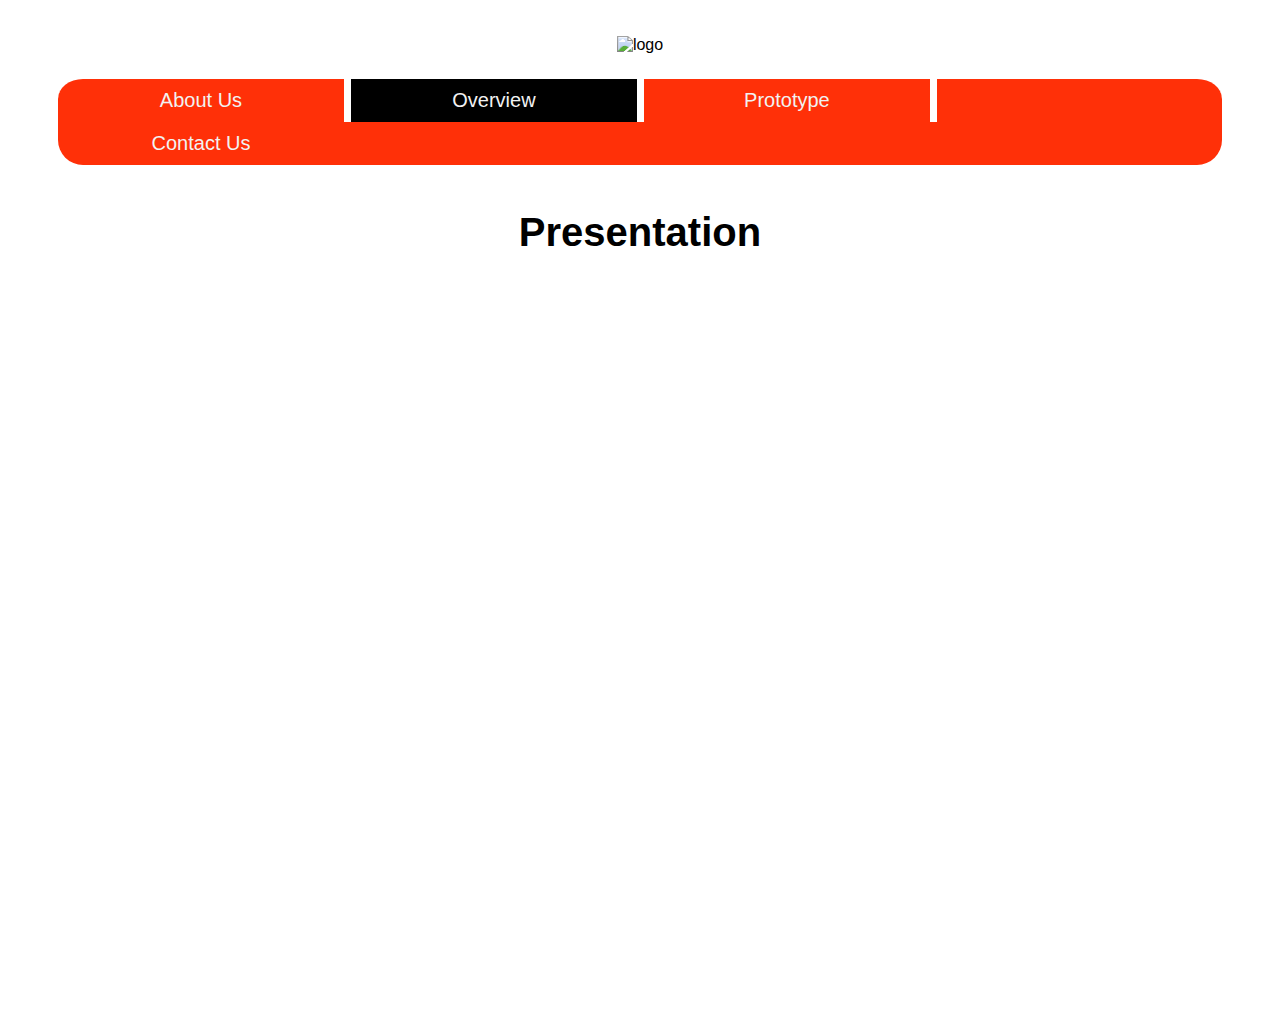
==== Page1.html @ 064eafae "Add files via upload" ====
<!DOCTYPE html>
<html>
<link rel="stylesheet" href="style.css">
<head>
<title>SMASH Rising</title>
</head>

<nav>
  <div class="headerText">
      <br>
  	<img src="https://i.postimg.cc/tJq8Jjyt/Door-Dash-Pod-2-transparent.png" width = "500" height = "auto" alt="logo">
  </div>
  

  <div class="topnav">
    <a style="border-right: 7px solid white;" href="index.html">About Us</a>
    <a style="border-right: 7px solid white; background-color: black;" href="Page1.html">Overview</a>
    <a style="border-right: 7px solid white;" href="Page2.html">Prototype</a>
    <a href="Page3.html">Contact Us</a>
  </div>
</nav>

<body>
  <br>
  <h1>Presentation</h1>
  <div class="interactive">
      <iframe src="https://docs.google.com/presentation/d/e/2PACX-1vR6ay5-Sbjvcr9mDtwymVjDawow3LxPuIC6_WLr1TMiz68El7pUV_MQ_BGTfhVHJTHSDcpbhKWFbV2a/embed?start=false&loop=false&delayms=5000" frameborder="0" width="1060" height="669" allowfullscreen="true" mozallowfullscreen="true" webkitallowfullscreen="true"></iframe>
  </div>
  <br><br><br>
</body>

</html>
---- style.css ----
/*Header*/
.headerText {
  text-align:center;
  background-color: transparent;
  padding: 0px 10px 20px 10px; /*Top,Right,Bottom, Left*/
}

/*Red navigation Bar*/
.topnav {
  width: 100%;
  height: auto;
  background-color: #ff3008;
  overflow: auto;
  border-top: 5px solid white;
  border-radius: 25px;
}

/* Style links inside the navigation bar */
.topnav a {
  float: left;
  padding: 10px 0px 10px 0px;
  color: #f2f2f2;
  text-decoration: none;
  font-size: 20px;
  font-family: 'Nunito', sans-serif; 
  width: 24.569%; /*Change width*/
  text-align: center;
}

/* Change the color of links on hover */
.topnav a:hover {
  background-color: #ddd;
  color: black;
}

/*About Us Column Layout*/
.container {
    height: 90vh;
    margin: 2rem;
    display: grid;
    grid-template-areas:"a b c"
                        "d e f"
                        "footer footer footer";
    grid-template-columns: 1fr 1fr 1fr;
    grid-template-rows: 1fr 2fr 1fr;
    grid-gap: 10px 10px; 
  }
  .cell {
    color: white;
    font-size: 1rem;
    text-align: center;
    padding: 1rem;
  }
  .cell-1 {
    background: black;
  }
  .cell-2 {
    background: black;
  }
  .cell-3 {
    background: black;
  }
  .cell-4 {
    background: black;
  }
  .cell-5 {
    background: black;
  }
  .cell-6 {
    background: black;
  }
  .footer {
    background: white;
    /*border-style: solid;
    border-color: black;*/
    grid-area: footer;
  }

/*Font Adjustments*/
h1 {
  color: black;
  text-align: center;
  font-family: 'Nunito', sans-serif; 
  font-size: 40px;
}

h2 {
  color: white;
  text-align: center;
  font-family: 'Nunito', sans-serif; 
}

h3 {
  font-size: 30px;
  font-family: 'Nunito', sans-serif; 
}

p{
  font-size: 20px;
  font-family: 'Nunito', sans-serif; 
}

/*Image Highlight on hover*/
img:hover {
    transform: scale(1.5);
}

/*background color*/
body {
  background-color: white;
  padding: 10px 50px 15px 50px;
  font-family: 'Nunito', sans-serif; 
}

/*Figma & Presentation*/
.interactive {
    text-align: center;
}

/*Contact Us Page*/
.box {
    display: grid;
    grid-template-columns: 33.45% 33.45% 33.45%;
}
  
.box2 {
    background-color: white;
    border-right: 5px solid black;
    padding: 0px 25px 25px 25px;
    font-size: 20px;
    text-align: center;
    line-height: 1.25;
}
  
.box1 {
    background-color: white;
    border-left: 5px solid black;
    border-right: 5px solid black;
    padding: 0px 25px 25px 25px;
    font-size: 20px;
    text-align: center;
    line-height: 1.25;
}
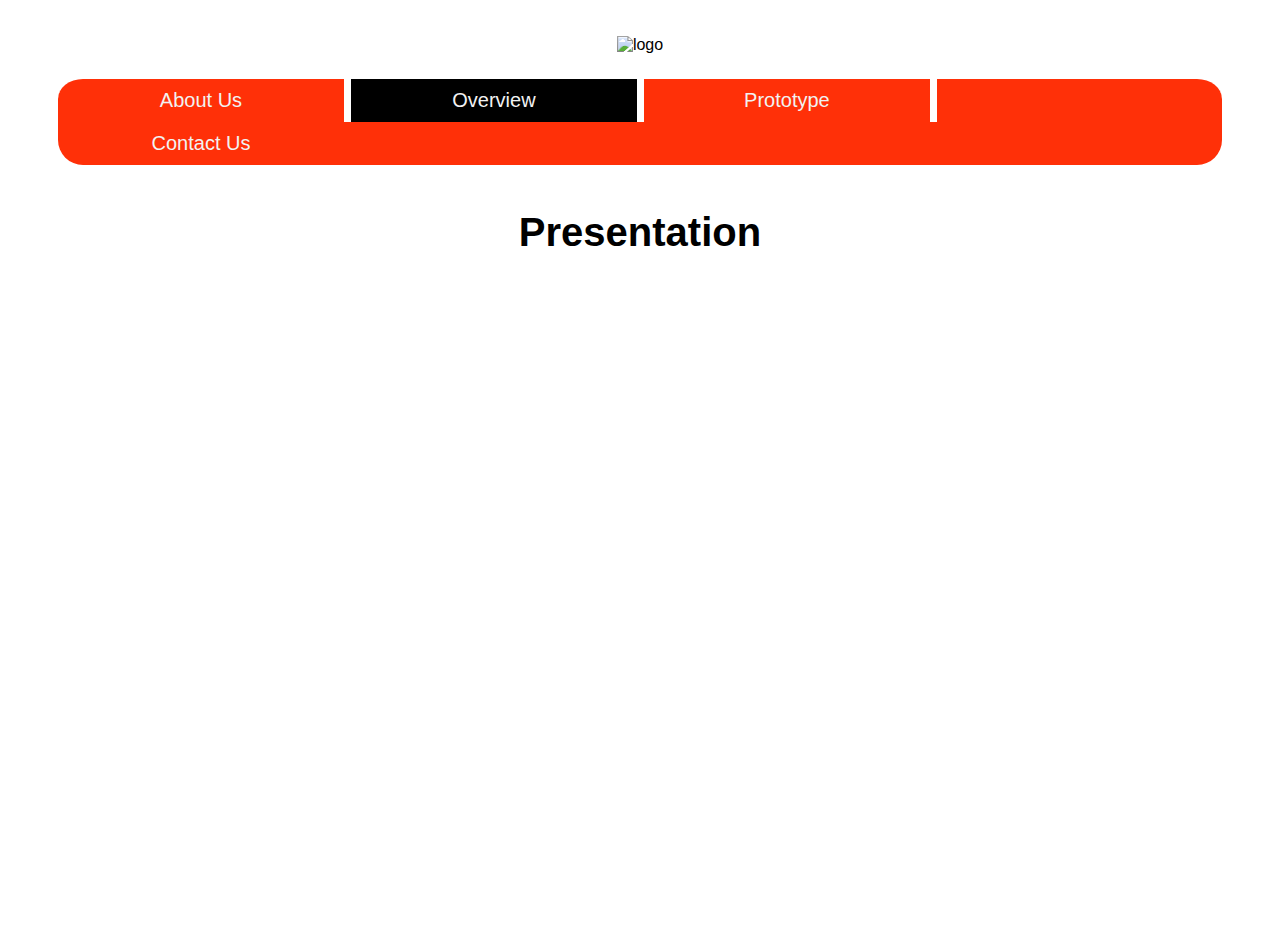
==== commit a07dbe28: "Update Page1.html" ====
--- a/Page1.html
+++ b/Page1.html
@@ -24,9 +24,9 @@
   <br>
   <h1>Presentation</h1>
   <div class="interactive">
-      <iframe src="https://docs.google.com/presentation/d/e/2PACX-1vR6ay5-Sbjvcr9mDtwymVjDawow3LxPuIC6_WLr1TMiz68El7pUV_MQ_BGTfhVHJTHSDcpbhKWFbV2a/embed?start=false&loop=false&delayms=5000" frameborder="0" width="1060" height="669" allowfullscreen="true" mozallowfullscreen="true" webkitallowfullscreen="true"></iframe>
+    <iframe src="https://docs.google.com/presentation/d/e/2PACX-1vR6M9jkC9DwhGPJnCA0_m-iUUfkYxQBadUae30tuNeqlAmSnCe37-tRPBrQz9qnchpM7BUl8to9VcGp/embed?start=false&loop=false&delayms=5000" frameborder="0" width="960" height="569" allowfullscreen="true" mozallowfullscreen="true" webkitallowfullscreen="true"></iframe>    
   </div>
   <br><br><br>
 </body>
 
-</html>+</html>
